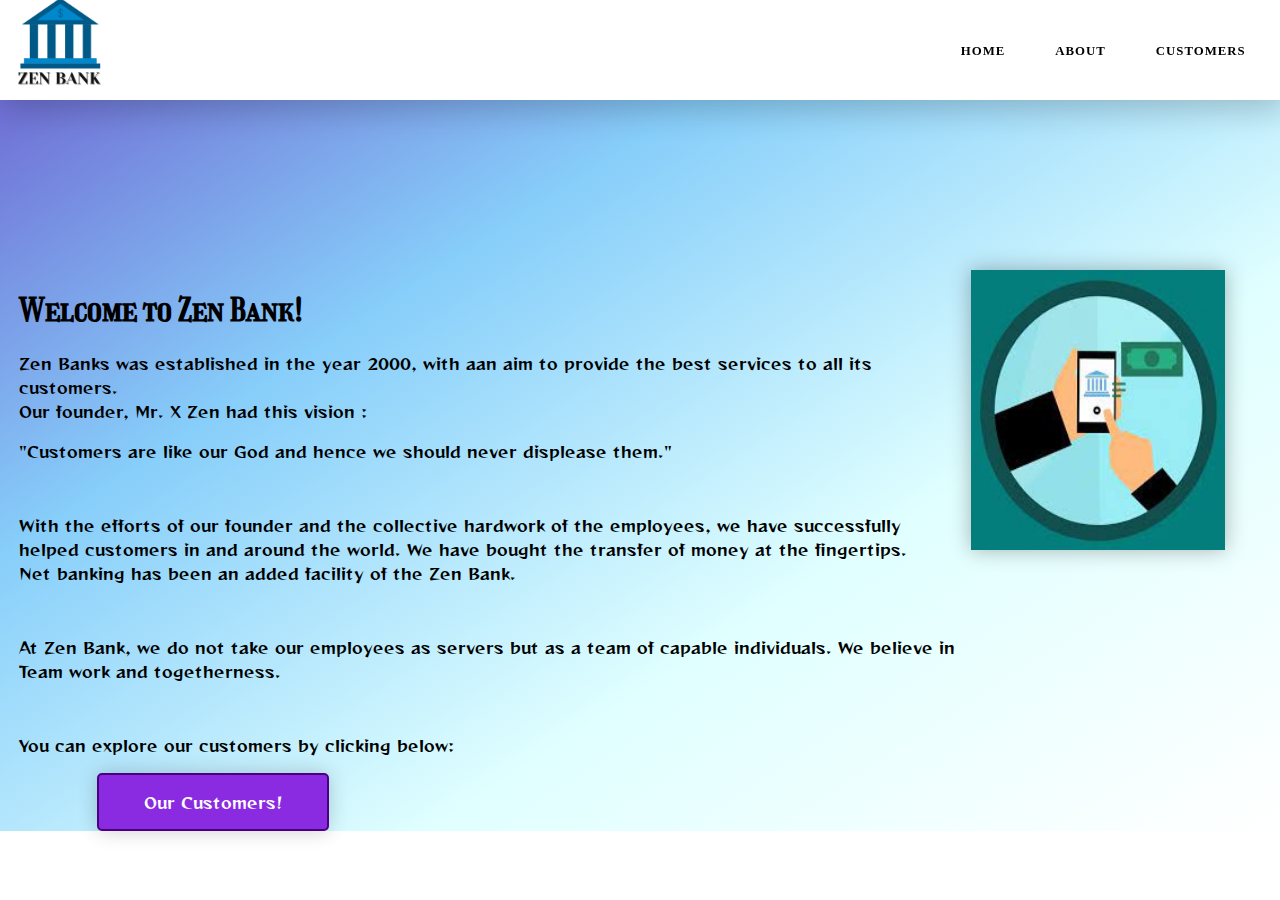
==== about.html @ 309cc1ac "Basic Banking System" ====
<!DOCTYPE html>
<html>

<head>
	<meta charset="utf-8">
	<meta name="viewport" content="width=device-width">
	<title>About Us</title>
	<link href="Assets/CSS/about.css" rel="stylesheet" type="text/css">

	<!--Google Fonts -->
	<link rel="preconnect" href="https://fonts.gstatic.com">
	<link href="https://fonts.googleapis.com/css2?family=Satisfy&display=swap" rel="stylesheet">
	<link href="https://fonts.googleapis.com/css2?family=Girassol&display=swap" rel="stylesheet">
  <link href="https://fonts.googleapis.com/css2?family=Reggae+One&display=swap" rel="stylesheet">
  <link href="https://fonts.googleapis.com/css2?family=Itim&display=swap" rel="stylesheet">
</head>

<body>
	<section id="main">
		<nav class="nav">
			<a href="./index.html" class="logo">
				<img src="Assets/Mediafiles/Zen.png" alt="zen-bank">
      </a>
      <ul class="menu">
        <li><a href="./index.html">Home</a></li>
        <li><a href="./about.html">About</a></li>
        <li><a href="./customerpage.html">Customers</a></li>
      </ul>
    </nav>
  </section>

  <section class="main-content">
    <div class="content">
      <h1 class="heading">Welcome to Zen Bank!</h1>
      <p class="line">Zen Banks was established in the year 2000, with aan aim to provide the best services to all its customers.<br>Our founder, Mr. X Zen had this vision : </p>
      <p class="line">"Customers are like our God and hence we should never displease them."</p>
      <br>
      <p class="line">With the efforts of our founder and the collective hardwork of the employees, we have successfully <br>helped customers in and around the world. We have bought the transfer of money at the fingertips. <br>Net banking has been an added facility of the Zen Bank.</p>
      <br>
      <p class="line">At Zen Bank, we do not take our employees as servers but as a team of capable individuals. We believe in Team work and togetherness.</p>
      <br>
      <p class="line">You can explore our customers by clicking below:</p>
      <a class="start" href="./customerpage.html">Our Customers!</a>
    </div>
    <a href="./index.html" class="image">
      <img src="Assets/Mediafiles/banking.jfif" alt="Image depicting money transfer">
    </a>
  </section>

  <script src="Assets/Javascript/script.js"></script>

</body>
</html>
---- Assets/CSS/about.css ----
*{
  box-sizing: border-box;
}

body{
  margin: 0px;
  padding: 0px;
  background-image: linear-gradient(to bottom right, #6A5ACD, #87CEFA, LightCyan, white);
  background-repeat: no-repeat;
}


#main{
  width: 100%;
  height: 30vh;
  position: relative;
}

.nav{
  display: flex;
  justify-content: space-around;
  align-items: center;
  position: fixed;
  top: 0;
  left: 0;
  height: 100px;
  width: 100%;
  background-color: white;
  box-shadow: 5px 10px 30px rgba(0,0,0,0.2);
  z-index: 1;
  margin-right: 60%;
}


.logo img{
  height: 100px;
}

.menu{
  list-style: none;
  display: flex;
  margin-left: 60%;
}

.menu li a{
  height: 40px;
  line-height: 43px;
  margin: 3px;
  padding: 0px 22px;
  display: flex;
  font-size: 0.8em;
  text-transform: uppercase;
  font-weight: bold;
  letter-spacing: 1px;
  color: black;
}

a{
  text-decoration: none;
}


.image img{
  width: 140%;
  height: 50%;
  box-shadow: 0 0 20px rgba(0,0,0,0.3);
}

.main-content{
  display: flex;
  justify-content: space-around;
  margin-right: 10%;
}

.line{
  font-family: 'Reggae One', cursive;
  font-size: 1rem;
  margin-left: 2%;
}

.heading{
  font-family: 'Girassol', cursive;
  font-size: 2rem;
  margin-left: 2%;
}

.start{
  font-family: 'Reggae One', cursive;
  background-color: blueviolet;
  color: white;
  padding: 15px 45px;
  text-align: center;
  text-decoration: none;
  display: inline-block;
  font-size: 16px;
  border: 2px solid indigo;
  border-radius: 5px;
  box-shadow: 0 0 20px rgba(0,0,0,0.2);
  margin-left: 10%;
}

.start:hover{
  background-color: whitesmoke;
  color: blueviolet;
  border: 2px solid black;
  cursor: pointer;
}

.menu li a:hover{
  background-color: rgb(27, 190, 219);
  color: white;
  font-weight: bolder;
  cursor: pointer;
}


.line2{
  display: flex;
  font-family: 'Itim', cursive;
  font-size: 30px;
}
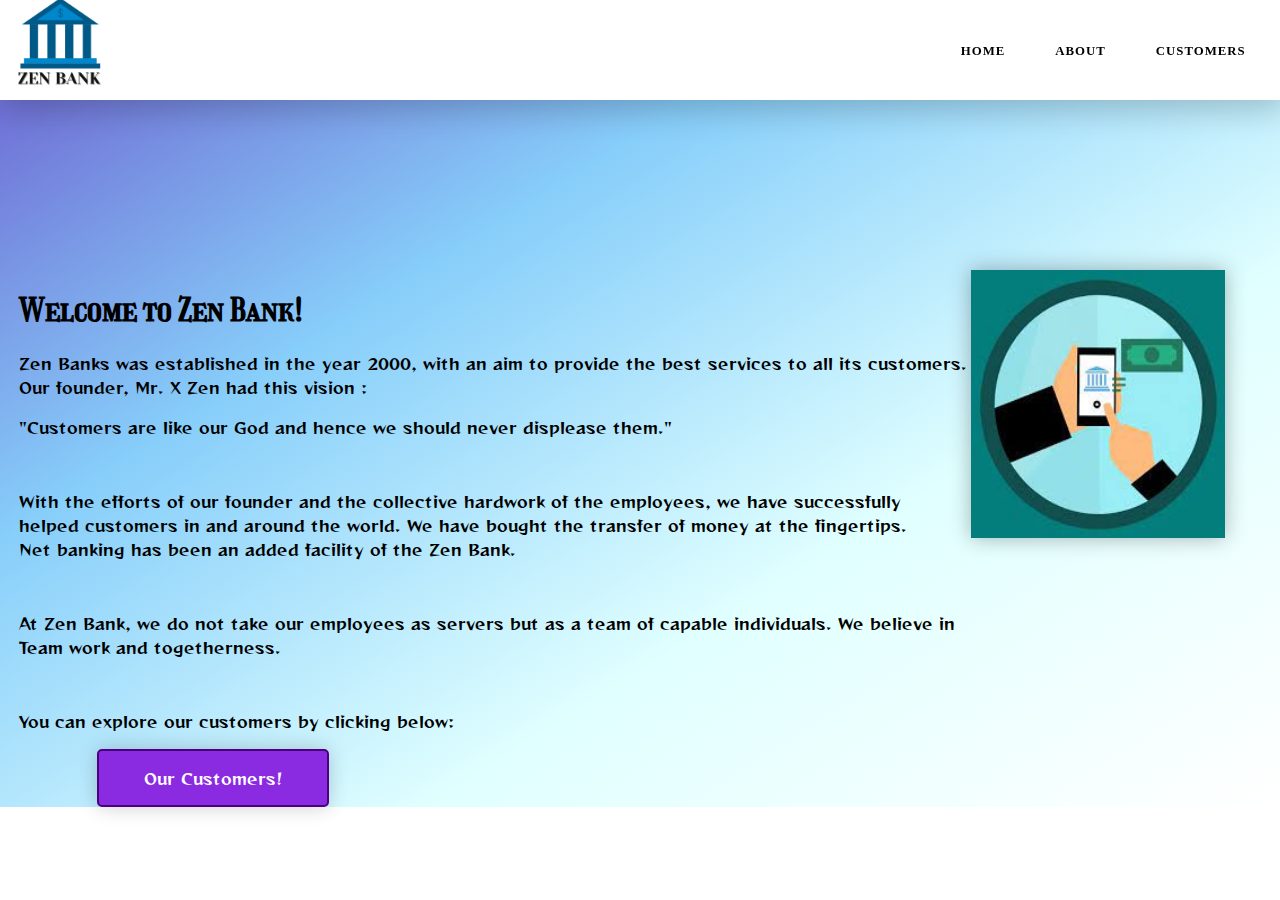
==== commit 6c9fbe36: "Update about.html" ====
--- a/about.html
+++ b/about.html
@@ -32,7 +32,7 @@
   <section class="main-content">
     <div class="content">
       <h1 class="heading">Welcome to Zen Bank!</h1>
-      <p class="line">Zen Banks was established in the year 2000, with aan aim to provide the best services to all its customers.<br>Our founder, Mr. X Zen had this vision : </p>
+      <p class="line">Zen Banks was established in the year 2000, with an aim to provide the best services to all its customers.<br>Our founder, Mr. X Zen had this vision : </p>
       <p class="line">"Customers are like our God and hence we should never displease them."</p>
       <br>
       <p class="line">With the efforts of our founder and the collective hardwork of the employees, we have successfully <br>helped customers in and around the world. We have bought the transfer of money at the fingertips. <br>Net banking has been an added facility of the Zen Bank.</p>
@@ -50,4 +50,4 @@
   <script src="Assets/Javascript/script.js"></script>
 
 </body>
-</html>+</html>
